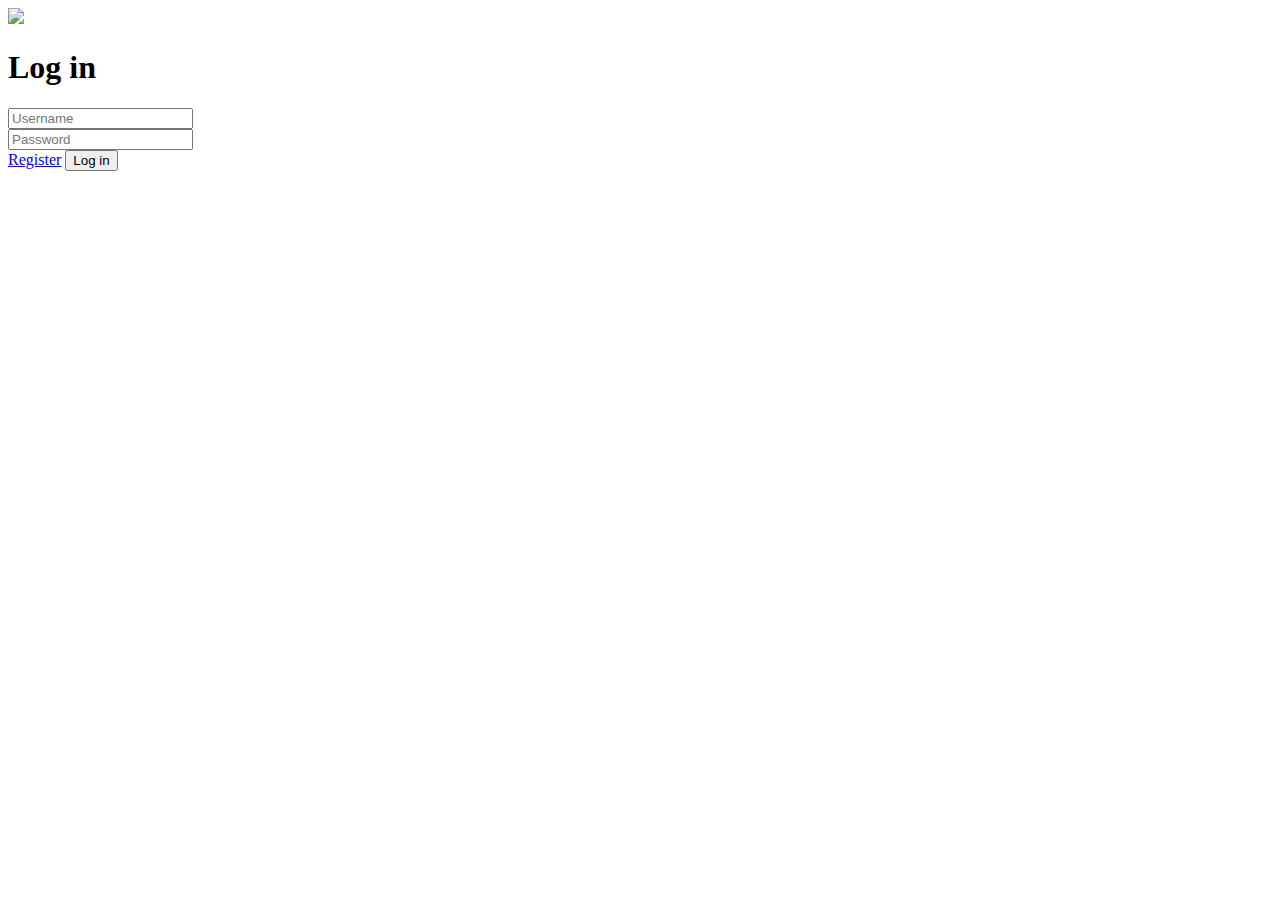
==== gmt_login.html @ 76678764 "First commit" ====
<!DOCTYPE html>
<html lang="en">
  <head>
    <title>Log in</title>
    <meta charset="UTF-8" />
    <meta name="viewport" content="width=device-width, initial-scale=1" />
    <link href="../static/css/gmt_login.css" rel="stylesheet" />
  </head>
  <body>
    <div class="login-screen">
      <div class="app-title">
        <a class="logo" href="../templates/index.html">
          <img
            class="logo2"
            src="https://drive.google.com/uc?export=view&id=1EfrjITRzCrElKJ7nnQ34dKFBI036mR0F"
          />
        </a>
        <h1>Log in</h1>
      </div>
      <div class="login-form">
        <form action="../cgi-bin/login.py" method="post">
          <div class="control-group">
            <input
              type="text"
              class="login-field"
              name="username"
              placeholder="Username"
              id="login-name"
            />
            <label class="login-field-icon fui-user" for="login-name"></label>
          </div>
          <div class="control-group">
            <input
              type="password"
              class="login-field"
              name="password"
              placeholder="Password"
              id="login-pass"
            />
            <label class="login-field-icon fui-lock" for="login-pass"></label>
          </div>
          <div class="link">
            <a class="register" href="../cgi-bin/register.py">Register</a>
            <button type="submit" class="login">Log in</button>
          </div>
        </form>
      </div>
    </div>
  </body>
</html>
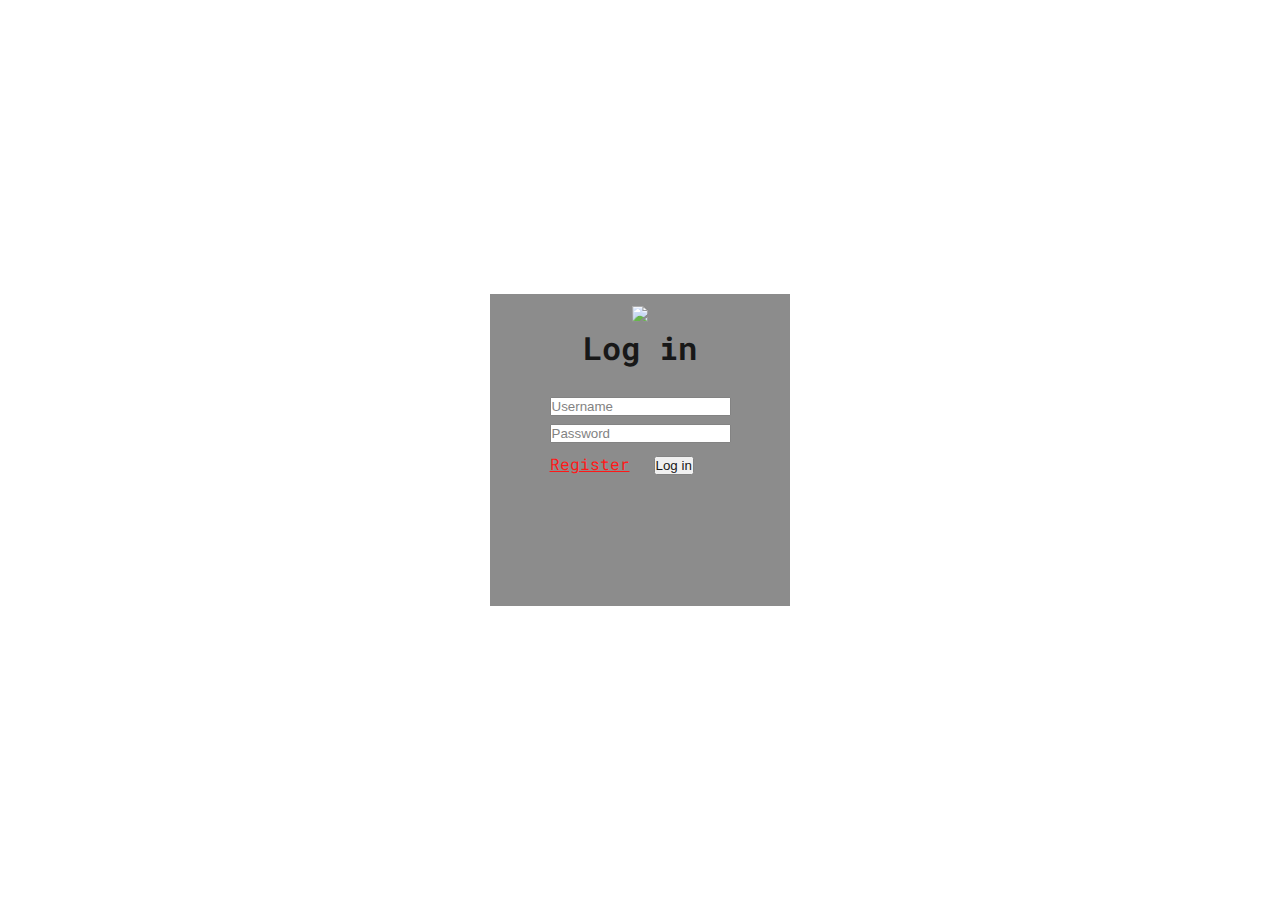
==== commit 6220bb62: "first commit" ====
--- a/gmt_login.html
+++ b/gmt_login.html
@@ -4,12 +4,12 @@
     <title>Log in</title>
     <meta charset="UTF-8" />
     <meta name="viewport" content="width=device-width, initial-scale=1" />
-    <link href="../static/css/gmt_login.css" rel="stylesheet" />
+    <link href="./static/css/gmt_login.css" rel="stylesheet" />
   </head>
   <body>
     <div class="login-screen">
       <div class="app-title">
-        <a class="logo" href="../templates/index.html">
+        <a class="logo" href="index.html">
           <img
             class="logo2"
             src="https://drive.google.com/uc?export=view&id=1EfrjITRzCrElKJ7nnQ34dKFBI036mR0F"
--- a/static/css/gmt_login.css
+++ b/static/css/gmt_login.css
@@ -0,0 +1,66 @@
+@import url("https://fonts.googleapis.com/css2?family=Roboto+Mono:wght@300&display=swap");
+
+* {
+  padding: 0%;
+  margin: 0%;
+}
+
+body {
+  background-image: url("https://drive.google.com/uc?export=view&id=1sEY5SK6NwT1gWRzKiEEkbiL85nOCxZuh");
+  height: 100vh;
+  width: 100vw;
+  background-size: cover;
+  background-repeat: no-repeat;
+  display: flex;
+  align-items: center;
+  justify-content: center;
+}
+
+.login-screen {
+  background-color: grey;
+  width: 300px;
+  height: 300px;
+  padding-top: 1%;
+  opacity: 90%;
+}
+
+.login-form {
+  display: flex;
+  flex-direction: row;
+  justify-content: center;
+  padding-top: 20px;
+}
+
+.app-title {
+  text-align: center;
+}
+
+.app-title > h1 {
+  font-family: Roboto Mono;
+}
+
+.logo2 {
+  max-width: 25%;
+}
+
+.control-group {
+  font-family: Roboto Mono;
+  padding-top: 5px;
+}
+
+.link {
+  padding-top: 10px;
+}
+
+.login {
+  margin-left: 20px;
+}
+
+.login:hover{
+    background-color:greenyellow;;
+}
+
+.register {
+  font-family: Roboto Mono;
+  color: red;
+}
